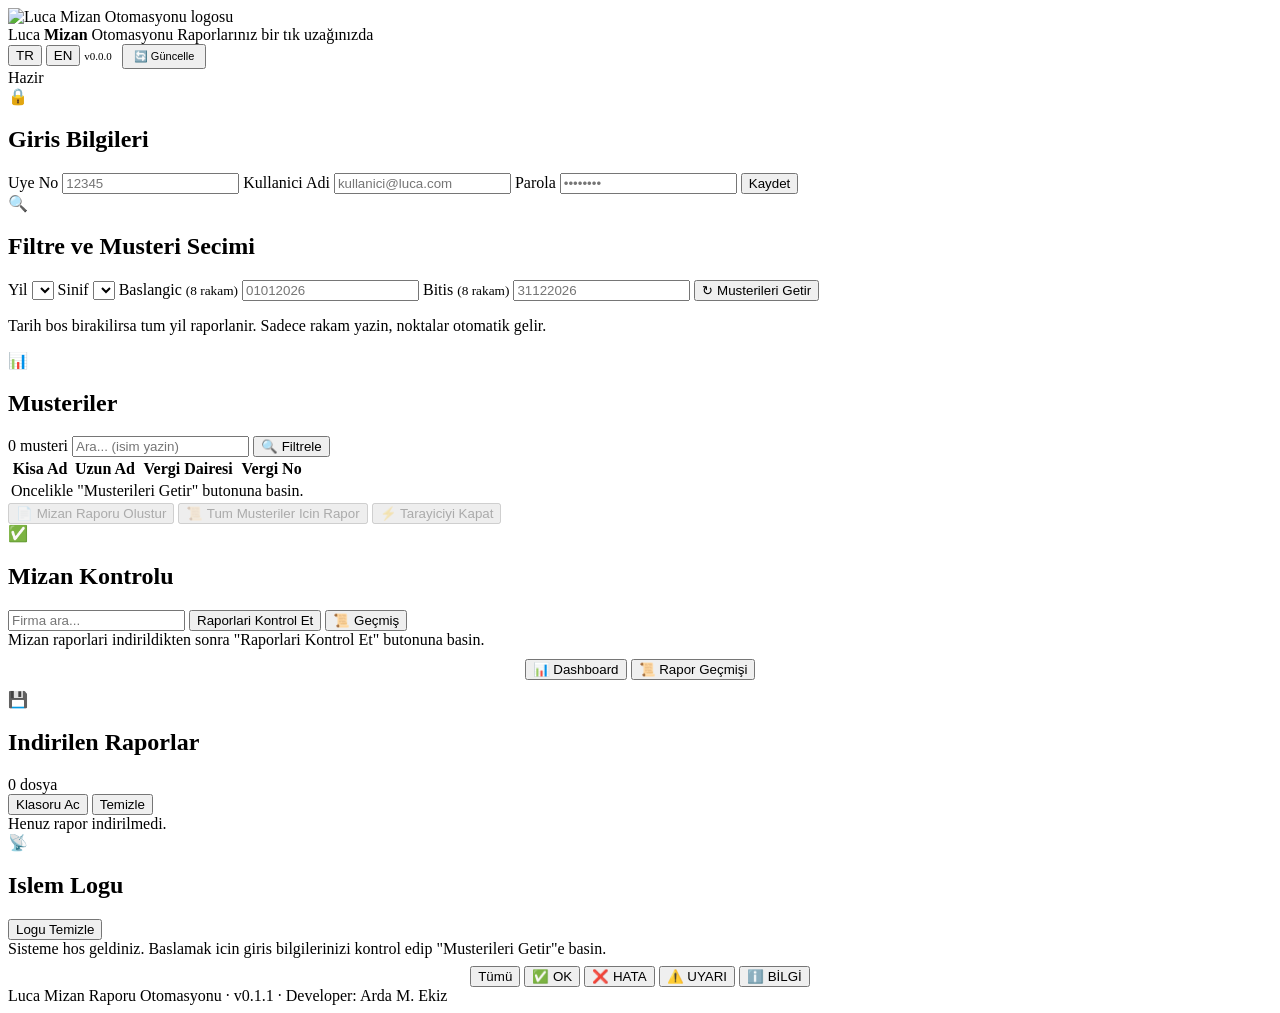
==== web_ui/index.html @ 86b8c280 "feat: rapor gecmis detay modal" ====
<!DOCTYPE html>
<html lang="tr">
<head>
<meta charset="UTF-8">
<meta name="viewport" content="width=device-width, initial-scale=1.0">
  <title>Luca Mizan Otomasyonu</title>
  <link rel="stylesheet" href="/style.css">
  <link rel="icon" href="/favicon.svg" type="image/svg+xml">
  <script src="https://cdn.jsdelivr.net/npm/chart.js@4"></script>
</head>
<body>
<!-- Animasyonlu arka plan -->
<div class="arka-plan" aria-hidden="true">
  <div class="kure k1"></div>
  <div class="kure k2"></div>
  <div class="kure k3"></div>
  <div class="kure k4"></div>
  <div class="izgara"></div>
</div>

<div class="kapsayici">
  <!-- Üst çubuk -->
  <header class="ust-bar kart">
    <div class="logo">
      <img src="/logo.svg" alt="Luca Mizan Otomasyonu logosu" class="logo-gorsel">
      <div class="logo-yazi">
        <span class="baslik">Luca <b>Mizan</b> Otomasyonu</span>
        <span class="alt-baslik" id="altBaslik">Raporlarınız bir tık uzağınızda</span>
      </div>
    </div>

    <div class="ust-bar-sag">
      <span class="dil-secim" id="dilSecim">
        <button class="dil-btn aktif" data-dil="tr" onclick="dilDegistir('tr')">TR</button>
        <button class="dil-btn" data-dil="en" onclick="dilDegistir('en')">EN</button>
      </span>
      <span id="uygulamaSurum" style="font-size:11px; color:var(--metin-soluk); margin-right:6px;">v0.0.0</span>
      <button class="btn btn-yesil btn-kucuk" onclick="guncellemeKontrolEt()" style="font-size:11px; padding:4px 10px;">🔄 Güncelle</button>
      <div class="durum-rozeti" id="durumRozeti">
        <span class="durum-nokta" id="durumNokta"></span>
        <span class="durum-yazi" id="durumYazi">Hazir</span>
      </div>
    </div>
  </header>

  <!-- Güncelleme Bar (üstte) -->
  <div id="guncelleBar" style="background:rgba(34,197,94,0.1); border:1px solid rgba(34,197,94,0.3); border-radius:10px; padding:8px 16px; margin:8px 0; display:none; text-align:center; font-size:13px;">
    🔔 Yeni sürüm mevcut!
    <button class="btn btn-yesil btn-kucuk" onclick="updateApp()" style="margin-left:8px;">🔄 Güncelle</button>
    <button class="btn btn-gri btn-kucuk" onclick="this.parentElement.style.display='none'" style="margin-left:4px;">✕</button>
  </div>

  <!-- Giriş bilgileri -->
  <section class="kart blok blok-giris">
    <div class="kart-baslik">
      <span class="ikon">&#128274;</span>
      <h2>Giris Bilgileri</h2>
    </div>
    <div class="form-satir">
      <label for="uyeNo">Uye No</label>
      <input id="uyeNo" type="text" placeholder="12345" autocomplete="off">
      <label for="kullaniciAdi">Kullanici Adi</label>
      <input id="kullaniciAdi" type="text" placeholder="kullanici@luca.com" autocomplete="off">
      <label for="parola">Parola</label>
      <input id="parola" type="password" placeholder="••••••••">
      <button class="btn btn-yesil btn-kucuk" id="kaydetBtn" onclick="ayarlariKaydet()">Kaydet</button>
    </div>
  </section>

  <!-- Filtreler -->
  <section class="kart blok blok-filtre">
    <div class="kart-baslik">
      <span class="ikon">&#128269;</span>
      <h2>Filtre ve Musteri Secimi</h2>
    </div>
    <div class="form-satir">
      <label for="yil">Yil</label>
      <select id="yil"></select>
      <label for="sinif">Sinif</label>
      <select id="sinif"></select>
      <label for="tarihIlk">Baslangic <small>(8 rakam)</small></label>
      <input id="tarihIlk" type="text" placeholder="01012026" maxlength="10" inputmode="numeric">
      <label for="tarihSon">Bitis <small>(8 rakam)</small></label>
      <input id="tarihSon" type="text" placeholder="31122026" maxlength="10" inputmode="numeric">
      <button class="btn btn-mor" id="getirBtn" onclick="musterileriGetir()">
        <span class="btn-ikon">&#8635;</span> Musterileri Getir
      </button>
    </div>
    <p class="ipucu">Tarih bos birakilirsa tum yil raporlanir. Sadece rakam yazin, noktalar otomatik gelir.</p>
  </section>

  <!-- Müşteri tablosu -->
  <section class="kart blok blok-tablo">
    <div class="kart-baslik">
      <span class="ikon">&#128202;</span>
      <h2>Musteriler</h2>
      <span class="etiket" id="musteriSayisi">0 musteri</span>
      <input class="arama" id="arama" type="text" placeholder="Ara... (isim yazin)" oninput="tabloFiltrele()">
      <button class="btn btn-turkuaz btn-kucuk" onclick="aramaAc()">&#128269; Filtrele</button>
    </div>
    <div class="tablo-sarici">
      <table class="tablo" id="musteriTablo">
        <thead>
          <tr>
            <th>Kisa Ad</th>
            <th>Uzun Ad</th>
            <th>Vergi Dairesi</th>
            <th>Vergi No</th>
          </tr>
        </thead>
        <tbody id="tabloGovde">
          <tr class="bos-satir"><td colspan="4">Oncelikle "Musterileri Getir" butonuna basin.</td></tr>
        </tbody>
      </table>
    </div>
    <div id="sayfalama" style="text-align:center; margin-top:10px; display:none;">
      <button class="btn btn-gri btn-kucuk" onclick="sayfaOnce()" id="sayfaOnceBtn">&#9664; Önceki</button>
      <span id="sayfaBilgi" style="font-size:11px; color:var(--metin-soluk); margin:0 8px;">1 / 1</span>
      <button class="btn btn-gri btn-kucuk" onclick="sayfaSonra()" id="sayfaSonraBtn">Sonraki &#9654;</button>
      <select id="sayfaBoyut" onchange="sayfaBoyutDegistir()" style="margin-left:8px; padding:3px 6px; font-size:11px;">
        <option value="10">10</option>
        <option value="25" selected>25</option>
        <option value="50">50</option>
        <option value="100">100</option>
      </select>
    </div>
  </section>

  <!-- Arama ve Filtreler Gelişmiş -->
  <section class="kart blok blok-arama" id="blokArama" style="display:none;">
    <div class="kart-baslik">
      <span class="ikon">&#128269;</span>
      <h2>Arama ve Filtreler</h2>
      <button class="btn btn-gri btn-kucuk" onclick="aramaGizle()">&#10005;</button>
    </div>
    <div style="display:grid; grid-template-columns:1fr 1fr; gap:8px;">
      <div><label style="font-size:11px;color:var(--metin-soluk);">Kısa Ad</label><input id="filtreKisa" type="text" placeholder="..." oninput="tabloDoldur()"></div>
      <div><label style="font-size:11px;color:var(--metin-soluk);">Uzun Ad</label><input id="filtreUzun" type="text" placeholder="..." oninput="tabloDoldur()"></div>
      <div><label style="font-size:11px;color:var(--metin-soluk);">Vergi Dairesi</label><input id="filtreVDairesi" type="text" placeholder="..." oninput="tabloDoldur()"></div>
      <div><label style="font-size:11px;color:var(--metin-soluk);">Vergi No</label><input id="filtreVNo" type="text" placeholder="..." oninput="tabloDoldur()"></div>
    </div>
    <div style="margin-top:8px;text-align:center;">
      <button class="btn btn-yesil btn-kucuk" onclick="filtreTemizle()">Filtreleri Temizle</button>
    </div>
  </section>

  <!-- Aksiyonlar -->
  <section class="kart blok blok-aksiyon">
    <button class="btn btn-mor btn-buyuk" id="raporBtn" onclick="raporOlustur()" disabled>
      <span class="btn-ikon">&#128196;</span> Mizan Raporu Olustur
    </button>
    <button class="btn btn-turkuaz btn-buyuk" id="topluBtn" onclick="topluRapor()" disabled>
      <span class="btn-ikon">&#128220;</span> Tum Musteriler Icin Rapor
    </button>
    <button class="btn btn-kirmizi btn-buyuk" id="kapatBtn" onclick="tarayiciyiKapat()" disabled>
      <span class="btn-ikon">&#9889;</span> Tarayiciyi Kapat
    </button>

    <div class="ilerleme-sarici">
      <div class="ilerleme" id="ilerleme"></div>
    </div>
  </section>

  <!-- Kontrol Raporlari -->
  <section class="kart blok blok-kontrol">
    <div class="kart-baslik">
      <span class="ikon">&#9989;</span>
      <h2 id="kontrolBaslik">Mizan Kontrolu</h2>
      <div class="sag-butonlar">
        <input class="arama" id="kontrolArama" type="text" placeholder="Firma ara..." oninput="kontrolFiltreleAra()">
        <button class="btn btn-mor btn-kucuk" onclick="mizanKontrol()" id="kontrolBtn">Raporlari Kontrol Et</button>
        <button class="btn btn-gri btn-kucuk" onclick="kontrolGecmisAc()">📜 Geçmiş</button>
      </div>
    </div>
    <div class="kontrol-istatistik" id="kontrolIstatistik" style="display:none;">
      <div class="ist-toplam"><span id="istToplam">0</span> 📄 Dosya</div>
      <div class="ist-ok"><span id="istOk">0</span> ✅ OK</div>
      <div class="ist-hata"><span id="istHata">0</span> ❌ HATA</div>
      <div class="ist-uyari"><span id="istUyari">0</span> ⚠️ UYARI</div>
    </div>
    <div class="kontrol-filtre" id="kontrolFiltre" style="display:none;">
      <button class="btn btn-kucuk btn-filtre aktif" onclick="kontrolFiltrele('tum')" data-filtre="tum">🔵 Tümü</button>
      <button class="btn btn-kucuk btn-filtre" onclick="kontrolFiltrele('OK')" data-filtre="OK">🟢 OK</button>
      <button class="btn btn-kucuk btn-filtre" onclick="kontrolFiltrele('HATA')" data-filtre="HATA">🔴 HATA</button>
      <button class="btn btn-kucuk btn-filtre" onclick="kontrolFiltrele('UYARI')" data-filtre="UYARI">🟡 UYARI</button>
    </div>
    <div class="kontrol-export" id="kontrolExport" style="display:none;">
      <button class="btn btn-yesil btn-kucuk" onclick="kontrolExportJson()">&#11015; JSON İndir</button>
      <button class="btn btn-turkuaz btn-kucuk" onclick="kontrolExportCsv()">&#11015; CSV İndir</button>
      <button class="btn btn-kirmizi btn-kucuk" onclick="kontrolExportPdf()">&#11015; PDF İndir</button>
      <button class="btn btn-mor btn-kucuk" onclick="kontrolExportHtml()">&#11015; HTML İndir</button>
      <button class="btn btn-gri btn-kucuk" onclick="kontrolExportTxt()">&#11015; TXT İndir</button>
    </div>
    <div class="kontrol-liste" id="kontrolListe">
      <div class="bos-liste">Mizan raporlari indirildikten sonra "Raporlari Kontrol Et" butonuna basin.</div>
    </div>
    <div style="margin-top:10px;border-top:1px solid rgba(139,92,246,0.15);padding-top:10px;display:none;" id="kontrolGecmisBolum">
      <div class="sag-butonlar" style="margin-bottom:8px;">
        <input class="arama" id="kontrolGecmisArama" type="text" placeholder="Geçmiş firması ara...">
        <button class="btn btn-mor btn-kucuk" onclick="kontrolGecmisAra()">Geçmiş Ara</button>
        <button class="btn btn-yesil btn-kucuk" onclick="kontrolGecmisTumu()">Tümünü Göster</button>
        <button class="btn btn-gri btn-kucuk" onclick="kontrolGecmisGizle()">X</button>
      </div>
      <div class="kontrol-filtre" id="kontrolGecmisFiltre" style="display:none;margin-bottom:8px;">
        <button class="btn btn-kucuk btn-filtre aktif" onclick="kontrolGecmisFiltrele('tum')" data-filtre="tum">🔵 Tümü</button>
        <button class="btn btn-kucuk btn-filtre" onclick="kontrolGecmisFiltrele('OK')" data-filtre="OK">🟢 OK</button>
        <button class="btn btn-kucuk btn-filtre" onclick="kontrolGecmisFiltrele('HATA')" data-filtre="HATA">🔴 HATA</button>
        <button class="btn btn-kucuk btn-filtre" onclick="kontrolGecmisFiltrele('UYARI')" data-filtre="UYARI">🟡 UYARI</button>
      </div>
      <div class="kontrol-liste" id="kontrolGecmisListe" style="display:none;"></div>
    </div>
  </section>

  <!-- Dashboard -->
  <section class="kart blok blok-dashboard" id="blokDashboard" style="display:none;">
    <div class="kart-baslik">
      <span class="ikon">&#128202;</span>
      <h2 id="dashboardBaslik">Dashboard</h2>
      <div class="sag-butonlar">
        <button class="btn btn-yesil btn-kucuk" onclick="dashboardYukle()" id="dashRefreshBtn" title="Yenile">&#8635;</button>
        <button class="btn btn-gri btn-kucuk" onclick="dashboardGizle()">&#10005;</button>
      </div>
    </div>
    <div id="dashYukleniyor" style="display:none; text-align:center; padding:30px; color:var(--metin-soluk);">
      <div style="font-size:24px; animation: spin 1s linear infinite; display:inline-block;">&#8635;</div>
      <p style="margin-top:10px;">Yükleniyor...</p>
    </div>
    <div id="dashIcerik">
      <div class="dash-istatistik" id="dashIstatistik">
        <div class="dash-kutu dash-toplam">
          <span class="dash-rakam" id="dashToplam">0</span>
          <span class="dash-yuzde" id="dashToplamYuzde"></span>
          <span class="dash-etiket">Toplam</span>
        </div>
        <div class="dash-kutu dash-ok">
          <span class="dash-rakam" id="dashOk">0</span>
          <span class="dash-yuzde" id="dashOkYuzde"></span>
          <span class="dash-etiket">OK</span>
        </div>
        <div class="dash-kutu dash-hata">
          <span class="dash-rakam" id="dashHata">0</span>
          <span class="dash-yuzde" id="dashHataYuzde"></span>
          <span class="dash-etiket">HATA</span>
        </div>
        <div class="dash-kutu dash-uyari">
          <span class="dash-rakam" id="dashUyari">0</span>
          <span class="dash-yuzde" id="dashUyariYuzde"></span>
          <span class="dash-etiket">UYARI</span>
        </div>
      </div>
      <div class="dash-kural" id="dashKural" style="display:none;">
        <h3>&#128270; En Çok Hata Oluşturan Kurallar</h3>
        <div id="dashKuralListe"></div>
      </div>
      <div class="dash-grafik" id="dashGrafik">
        <h3 id="grafikBaslik">HATA Durumu — Son 7 Gün</h3>
        <div style="position:relative; height:200px;">
          <canvas id="grafikCanvas"></canvas>
        </div>
        <div style="text-align:center; margin-top:6px;">
          <button class="btn btn-gri btn-kucuk" onclick="grafikGunDegistir(-1)">&#9664;</button>
          <span id="grafikPeriyot" style="font-size:11px; color:var(--metin-soluk); margin:0 6px;">7 gün</span>
          <button class="btn btn-gri btn-kucuk" onclick="grafikGunDegistir(1)">&#9654;</button>
        </div>
      </div>
      <div class="dash-tablo">
        <h3 id="dashTabloBaslik">Son Kontroller</h3>
        <div class="dash-tablo-sarici" id="dashTabloSarici">
          <div class="bos-liste">Veri yok.</div>
        </div>
      </div>
      <div class="dash-tablo" id="dashSonRaporlar" style="display:none;">
        <h3>Son Raporlar</h3>
        <div class="dash-tablo-sarici" id="dashRaporSarici">
          <div class="bos-liste">Veri yok.</div>
        </div>
      </div>
      <div style="padding:10px 0; text-align:center;">
        <span id="versiyonBilgi" style="font-size:12px; color:var(--metin-soluk);">v0.0.0</span>
        <span id="dashSonKontrol" style="font-size:11px; color:var(--metin-soluk); margin-left:10px;"></span>
      </div>
    </div>
  </section>

  <!-- Rapor Karşılaştırma -->
  <section class="kart blok" id="blokKaristirma" style="display:none;">
    <div class="kart-baslik">
      <span class="ikon">&#128200;</span>
      <h2>Toplu Rapor Karşılaştırma</h2>
      <button class="btn btn-gri btn-kucuk" onclick="karistirmaGizle()">&#10005;</button>
    </div>
    <div id="karistirmaIcerik"></div>
  </section>

  <!-- Rapor Geçmişi -->
  <section class="kart blok" id="blokGecmis" style="display:none;">
    <div class="kart-baslik">
      <span class="ikon">&#128196;</span>
      <h2>Rapor Geçmişi</h2>
      <div class="sag-butonlar">
        <button class="btn btn-yesil btn-kucuk" onclick="gecmisYukle()">Yenile</button>
        <button class="btn btn-gri btn-kucuk" onclick="gecmisGizle()">&#10005;</button>
      </div>
    </div>
    <div id="gecmisFiltre" style="margin:10px 0; display:flex; gap:6px; flex-wrap:wrap;">
      <input id="gecmisArama" type="text" placeholder="Kisi no veya isim ara..." style="flex:1;min-width:150px;" oninput="gecmisYukle()">
      <select id="gecmisDurum" onchange="gecmisYukle()">
        <option value="">Tum durumlar</option>
        <option value="OK">OK</option>
        <option value="HATA">HATA</option>
        <option value="UYARI">UYARI</option>
      </select>
    </div>
    <div id="gecmisListe" style="max-height:400px; overflow-y:auto;"></div>
  </section>

  <!-- Dashboard Ac butonu -->
  <div style="text-align:center; padding:10px 0;">
    <button class="btn btn-mor btn-kucuk" onclick="dashboardAc()">📊 Dashboard</button>
    <button class="btn btn-turkuaz btn-kucuk" onclick="gecmisAc()">📜 Rapor Geçmişi</button>
  </div>

  <!-- Indirilen raporlar -->
  <section class="kart blok blok-raporlar">
    <div class="kart-baslik">
      <span class="ikon">&#128190;</span>
      <h2>Indirilen Raporlar</h2>
      <span class="etiket" id="raporSayisi">0 dosya</span>
      <div class="sag-butonlar">
        <button class="btn btn-yesil btn-kucuk" onclick="dosyaAc(true)">Klasoru Ac</button>
        <button class="btn btn-gri btn-kucuk" onclick="raporListesiTemizle()">Temizle</button>
      </div>
    </div>
    <div class="rapor-liste" id="raporListe">
      <div class="bos-liste">Henuz rapor indirilmedi.</div>
    </div>
  </section>

  <!-- Log -->
  <section class="kart blok blok-log">
    <div class="kart-baslik">
      <span class="ikon">&#128225;</span>
      <h2>Islem Logu</h2>
      <button class="btn btn-gri btn-kucuk" onclick="logTemizle()">Logu Temizle</button>
    </div>
    <div class="log-konsol" id="logKonsol">
      <div class="log-satir bilgi">Sisteme hos geldiniz. Baslamak icin giris bilgilerinizi kontrol edip "Musterileri Getir"e basin.</div>
    </div>
    <div id="logFiltre" style="margin-top:8px; text-align:center;">
      <button class="btn btn-gri btn-kucuk" onclick="logFiltrele('tum')">Tümü</button>
      <button class="btn btn-yesil btn-kucuk" onclick="logFiltrele('basarili')">✅ OK</button>
      <button class="btn btn-kirmizi btn-kucuk" onclick="logFiltrele('hata')">❌ HATA</button>
      <button class="btn btn-turkuaz btn-kucuk" onclick="logFiltrele('uyari')">⚠️ UYARI</button>
      <button class="btn btn-gri btn-kucuk" onclick="logFiltrele('bilgi')">ℹ️ BİLGİ</button>
    </div>
  </section>

  <footer class="alt-bilgi">
    Luca Mizan Raporu Otomasyonu &middot; v<span id="versiyon">0.1.1</span> &middot; Developer: Arda M. Ekiz
  </footer>
</div>

<div class="toast-sarici" id="toastSarici"></div>

<div class="modal-overlay" id="kontrolDetayModal" style="display:none;" onclick="kontrolDetayModalKapat(event)">
  <div class="modal" onclick="event.stopPropagation()">
    <div class="modal-baseline">
      <h2 id="kontrolDetayBaslik">Kontrol Detayı</h2>
      <button onclick="kontrolDetayModalKapat()">&times;</button>
    </div>
    <div class="modal-grid" id="kontrolDetayGrid"></div>
    <div class="modal-ihlaller">
      <h3>İhlaller</h3>
      <div id="kontrolDetayIhlaller"></div>
    </div>
  </div>
</div>

<div class="modal-overlay" id="raporDetayModal" style="display:none;" onclick="raporDetayModalKapat(event)">
  <div class="modal" onclick="event.stopPropagation()">
    <div class="modal-baseline">
      <h2 id="raporDetayBaslik">Rapor Detayı</h2>
      <button onclick="raporDetayModalKapat()">&times;</button>
    </div>
    <div class="modal-grid" id="raporDetayGrid"></div>
  </div>
</div>

<script src="/app.js"></script>
</body>
</html>
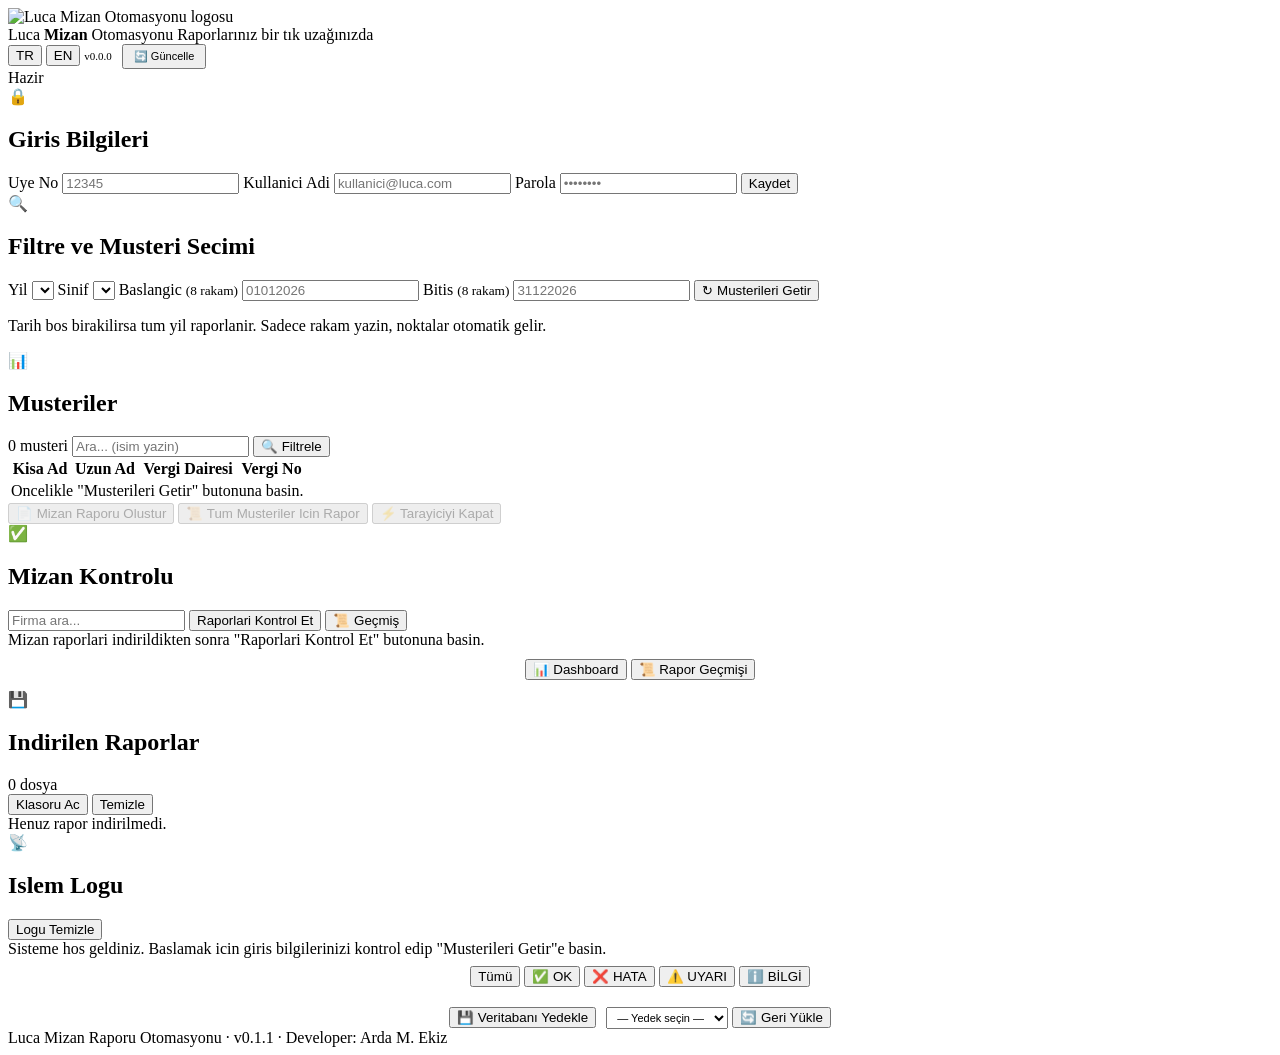
==== commit 71c21759: "feat: veritabani yedekleme geri yukleme (backup restore)" ====
--- a/web_ui/index.html
+++ b/web_ui/index.html
@@ -353,6 +353,13 @@
       <button class="btn btn-turkuaz btn-kucuk" onclick="logFiltrele('uyari')">⚠️ UYARI</button>
       <button class="btn btn-gri btn-kucuk" onclick="logFiltrele('bilgi')">ℹ️ BİLGİ</button>
     </div>
+    <div style="margin-top:10px; text-align:center; border-top:1px solid var(--border); padding-top:10px;">
+      <button class="btn btn-turkuaz btn-kucuk" onclick="veritabaniYedekle()" id="yedekleBtn">&#128190; Veritabanı Yedekle</button>
+      <select id="yedekListe" style="margin-left:6px; padding:3px 6px; font-size:11px;">
+        <option value="">— Yedek seçin —</option>
+      </select>
+      <button class="btn btn-kirmizi btn-kucuk" onclick="veritabaniGeriYukle()" id="geriYukleBtn">&#128260; Geri Yükle</button>
+    </div>
   </section>
 
   <footer class="alt-bilgi">
@@ -386,6 +393,24 @@
   </div>
 </div>
 
+<div class="modal-overlay" id="musteriDetayModal" style="display:none;" onclick="musteriDetayModalKapat(event)">
+  <div class="modal" style="max-width:700px;" onclick="event.stopPropagation()">
+    <div class="modal-baseline">
+      <h2 id="musteriDetayBaslik">Müşteri Detayı</h2>
+      <button onclick="musteriDetayModalKapat()">&times;</button>
+    </div>
+    <div class="modal-grid" id="musteriDetayGrid"></div>
+    <div class="modal-ihlaller">
+      <h3>Rapor Geçmişi</h3>
+      <div id="musteriDetayRaporlar"></div>
+    </div>
+    <div class="modal-ihlaller" style="margin-top:12px;">
+      <h3>Kontrol Geçmişi</h3>
+      <div id="musteriDetayKontroller"></div>
+    </div>
+  </div>
+</div>
+
 <script src="/app.js"></script>
 </body>
 </html>
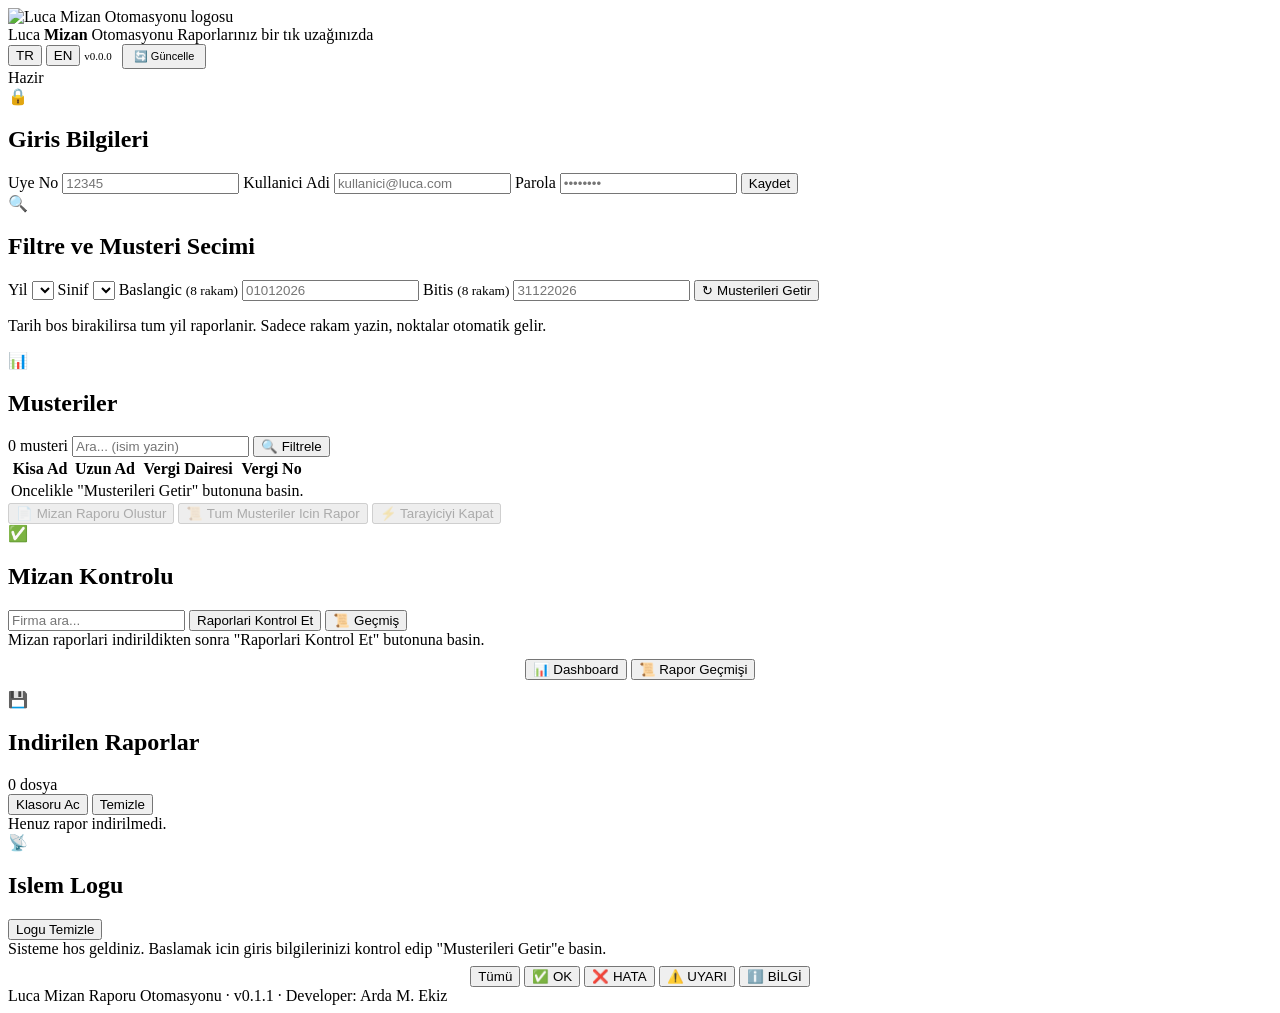
==== commit 2a688586: "revert: veritabani yedekleme ozelligini kaldir (v0.1.13)" ====
--- a/web_ui/index.html
+++ b/web_ui/index.html
@@ -353,13 +353,6 @@
       <button class="btn btn-turkuaz btn-kucuk" onclick="logFiltrele('uyari')">⚠️ UYARI</button>
       <button class="btn btn-gri btn-kucuk" onclick="logFiltrele('bilgi')">ℹ️ BİLGİ</button>
     </div>
-    <div style="margin-top:10px; text-align:center; border-top:1px solid var(--border); padding-top:10px;">
-      <button class="btn btn-turkuaz btn-kucuk" onclick="veritabaniYedekle()" id="yedekleBtn">&#128190; Veritabanı Yedekle</button>
-      <select id="yedekListe" style="margin-left:6px; padding:3px 6px; font-size:11px;">
-        <option value="">— Yedek seçin —</option>
-      </select>
-      <button class="btn btn-kirmizi btn-kucuk" onclick="veritabaniGeriYukle()" id="geriYukleBtn">&#128260; Geri Yükle</button>
-    </div>
   </section>
 
   <footer class="alt-bilgi">
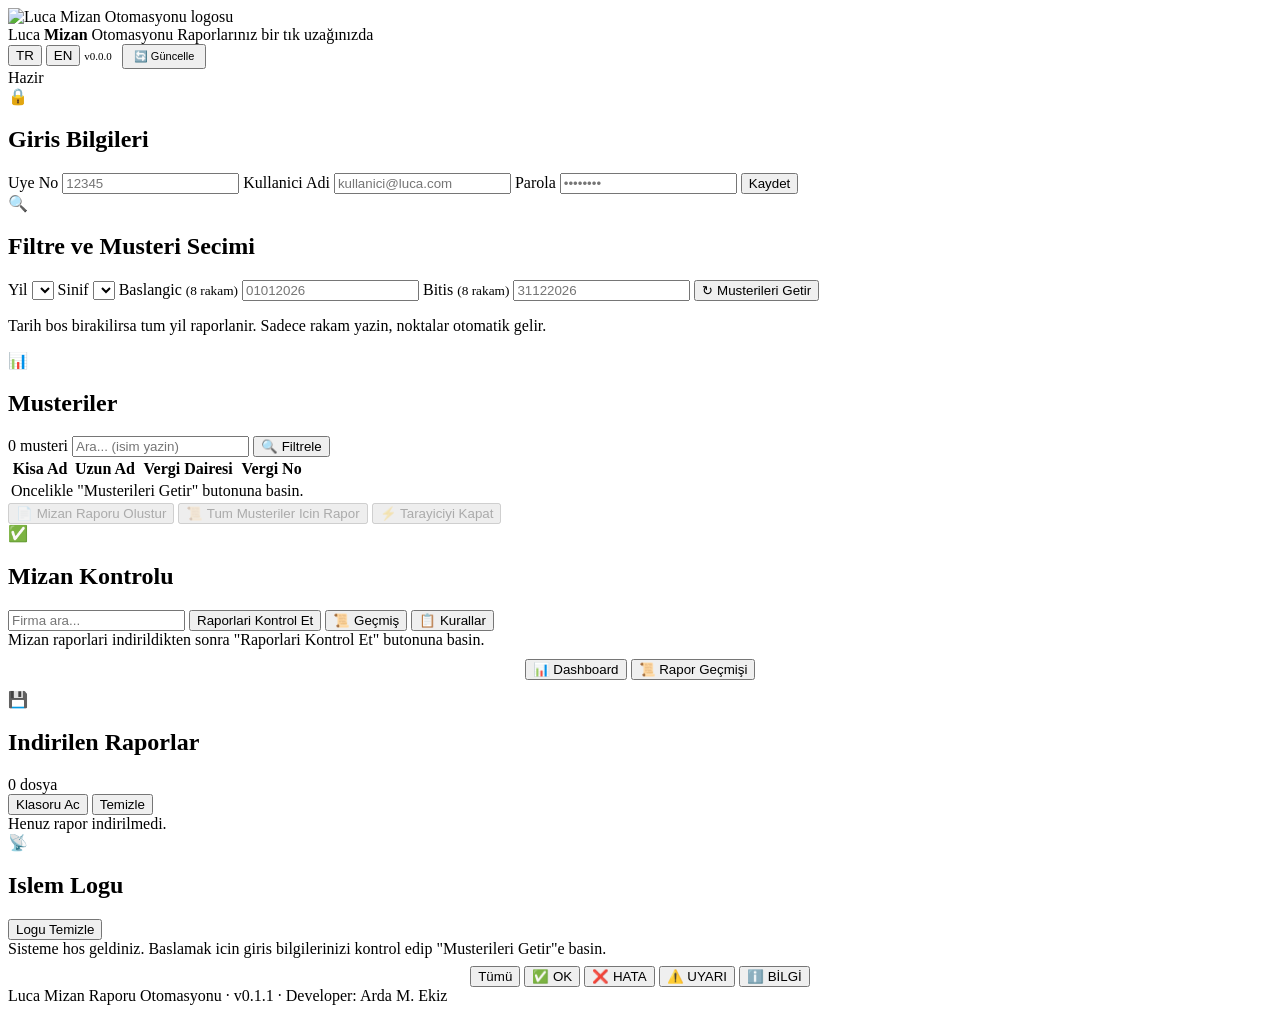
==== commit 5fcc7d38: "feat: kurallar sayfasi - K1-K12 kurallarinin listesini gosteren modal" ====
--- a/web_ui/index.html
+++ b/web_ui/index.html
@@ -170,6 +170,7 @@
         <input class="arama" id="kontrolArama" type="text" placeholder="Firma ara..." oninput="kontrolFiltreleAra()">
         <button class="btn btn-mor btn-kucuk" onclick="mizanKontrol()" id="kontrolBtn">Raporlari Kontrol Et</button>
         <button class="btn btn-gri btn-kucuk" onclick="kontrolGecmisAc()">📜 Geçmiş</button>
+        <button class="btn btn-gri btn-kucuk" onclick="kurallarAc()">📋 Kurallar</button>
       </div>
     </div>
     <div class="kontrol-istatistik" id="kontrolIstatistik" style="display:none;">
@@ -404,6 +405,16 @@
   </div>
 </div>
 
+<div class="modal-overlay" id="kurallarOverlay" style="display:none;" onclick="event.target===this&&kurallarKapat()">
+  <div class="modal-kutu" style="max-width:700px;">
+    <div class="modal-baslik">
+      <span>Kontrol Kuralları (K1-K12)</span>
+      <button class="modal-kapat" onclick="kurallarKapat()">✕</button>
+    </div>
+    <div id="kurallarIcerik" style="padding:12px;font-size:12px;"></div>
+  </div>
+</div>
+
 <script src="/app.js"></script>
 </body>
 </html>
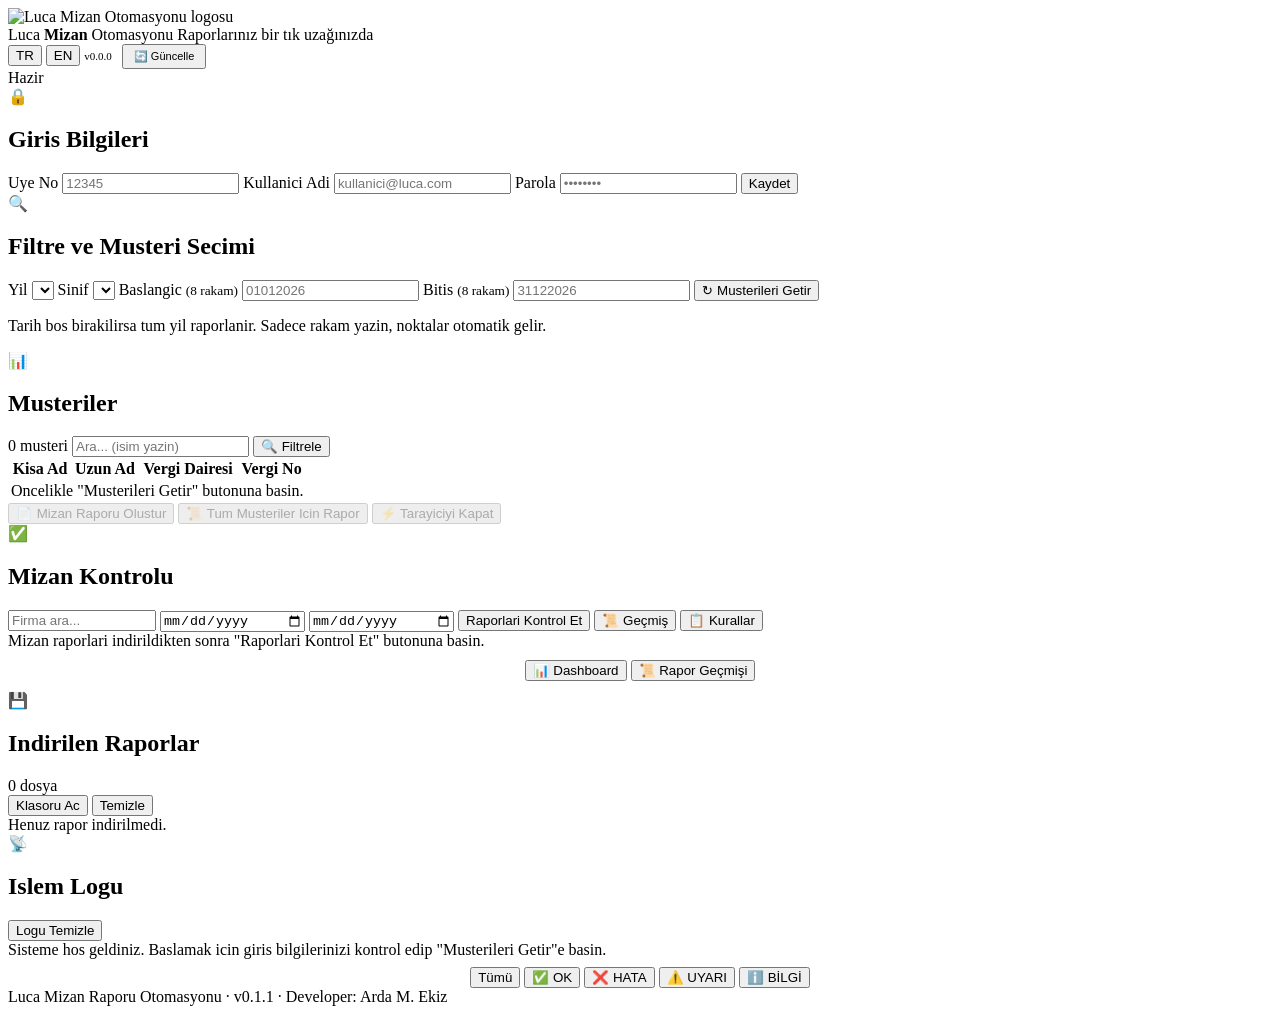
==== commit 891a5dd0: "feat: kontrol sonuclarinda tarih araligi filtresi - baslangic ve bitis tarihleri ile" ====
--- a/web_ui/index.html
+++ b/web_ui/index.html
@@ -167,10 +167,13 @@
       <span class="ikon">&#9989;</span>
       <h2 id="kontrolBaslik">Mizan Kontrolu</h2>
       <div class="sag-butonlar">
-        <input class="arama" id="kontrolArama" type="text" placeholder="Firma ara..." oninput="kontrolFiltreleAra()">
+        <input class="arama" id="kontrolArama" type="text" placeholder="Firma ara..." oninput="kontrolFiltreleAra()" style="width:140px;">
+        <input class="arama" id="kontrolBaslangic" type="date" onchange="kontrolTarihFiltrele()" style="width:140px;">
+        <input class="arama" id="kontrolBitis" type="date" onchange="kontrolTarihFiltrele()" style="width:140px;">
         <button class="btn btn-mor btn-kucuk" onclick="mizanKontrol()" id="kontrolBtn">Raporlari Kontrol Et</button>
         <button class="btn btn-gri btn-kucuk" onclick="kontrolGecmisAc()">📜 Geçmiş</button>
         <button class="btn btn-gri btn-kucuk" onclick="kurallarAc()">📋 Kurallar</button>
+        <button class="btn btn-yesil btn-kucuk" onclick="kontrolCSVIndir()" id="kontrolCSVBtn" style="display:none;">📥 CSV İndir</button>
       </div>
     </div>
     <div class="kontrol-istatistik" id="kontrolIstatistik" style="display:none;">
@@ -372,6 +375,7 @@
     <div class="modal-grid" id="kontrolDetayGrid"></div>
     <div class="modal-ihlaller">
       <h3>İhlaller</h3>
+      <input class="arama" id="kontrolDetayHesapFiltre" type="text" placeholder="Hesap kodu ile filtrele..." oninput="kontrolDetayFiltrele()" style="margin-bottom:8px;">
       <div id="kontrolDetayIhlaller"></div>
     </div>
   </div>
